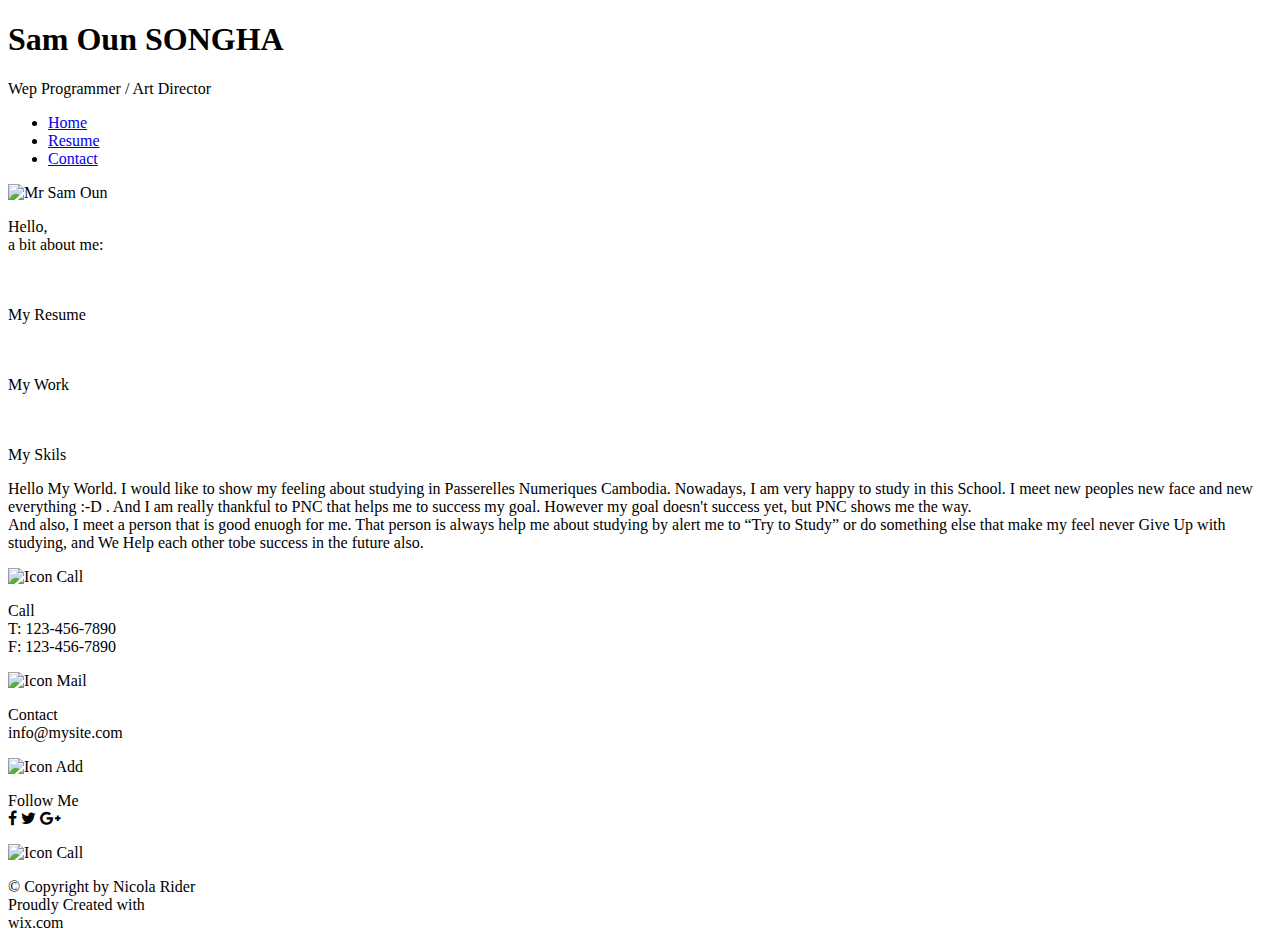
==== index.html @ 5c31a106 "[G1001] Add content on contact page refs G1003" ====
<!DOCTYPE html>
<html lang="en">
<head>
	<meta charset="utf-8">
	<meta name="description" content="">
	<meta name="keywords" content="HTML, CSS, Simple Website, Navigation Bar, Table Footer">
	<meta name="author" content="Sam Oun">
	<title>Home Page</title>
	<!-- style css -->
	<link rel="stylesheet" href="css/style.css">
	<!-- css menu bar -->
	<link rel="stylesheet" type="text/css" href="css/menu.css">
	<!-- font-awesome -->
	<link href="https://maxcdn.bootstrapcdn.com/font-awesome/4.7.0/css/font-awesome.min.css" rel="stylesheet" >
	<!-- google font -->
	<link href='https://fonts.googleapis.com/css?family=Sonsie One' rel='stylesheet'>
	<link href='https://fonts.googleapis.com/css?family=Julee' rel='stylesheet'>
</head>
<body>
	<div class="box container">
		<section class="header">
			<div class="container purple topBotomBordersIn">
				<nav>
					<h1>Sam Oun SONGHA</h1>
					<p>Wep Programmer / Art Director</p>
					<ul>
						<li><a href="#">Home</a></li>
					</li>
					<li><a href="#">Resume</a></li>
				</li>
				<li><a href="page/contact.html">Contact </a>
				</li>
			</ul>
			<div class="clear"></div>
		</nav>
	</div>
</section>
<section class="body">
	<div class="leftsidebar">
		<img src="img/sv.jpg" alt="Mr Sam Oun"/>
	</div>
	<div class="rightsidebar">
		<div class="intro">
			<p><span>Hello,</span> <br>a bit about me:</p>
		</div>
		<div class="circle">
			<p class="left"><br><br>My Resume</p>
			<p class="middle"><br><br>My Work</p>
			<p class="right"><br><br>My Skils</p>
		</div>
		<div class="txt">
			<p>Hello My World. I would like to show my feeling about studying in Passerelles Numeriques Cambodia. Nowadays, I am very happy to study in this School. I meet new peoples new face and new everything :-D . And I am really thankful to PNC that helps me to success my goal. However my goal doesn't success yet, but PNC shows me the way. <br> And also, I meet a person that is good enuogh for me. That person is always help me about studying by alert me to <q>Try to Study</q> or do something else that make my feel never Give Up with studying, and We Help each other tobe success in the future also. </p>
		</div>
		<div class="clear"></div>
	</div>
</section>
		<section class="footer">
			<div class="call cell">
				<img src="img/SP10-website-IVR-phone-icon-transparent-background.png" alt="Icon Call">
				<p><span>Call</span> <br> T: 123-456-7890 <br> F: 123-456-7890</p>
			</div>	
			<div class="contact cell">
				<img src="img/mail-1454731_640.png" alt="Icon Mail">
				<p><span>Contact</span> <br>info@mysite.com</p>
			</div>
			<div class="follow cell">
				<img src="img/add_blue.png" alt="Icon Add">
				<p><span>Follow Me</span> <br>
					<i class="fa fa-facebook fa-1x"></i>
					<i class="fa fa-twitter fa-1x"></i>
					<i class="fa fa-google-plus fa-1x"></i>
						</p>
			</div>
			<div class="copyright cell">
				<img src="img/160_F_167906440_nqNTVh4D4FPy72ANT5NHIft9OrGhQCm3.png" alt="Icon Call">
				<p><span>&copy;</span> Copyright by Nicola Rider <br> Proudly Created with <br> wix.com</p>
			</div>

		</section>
	</div>
</body>
</html>
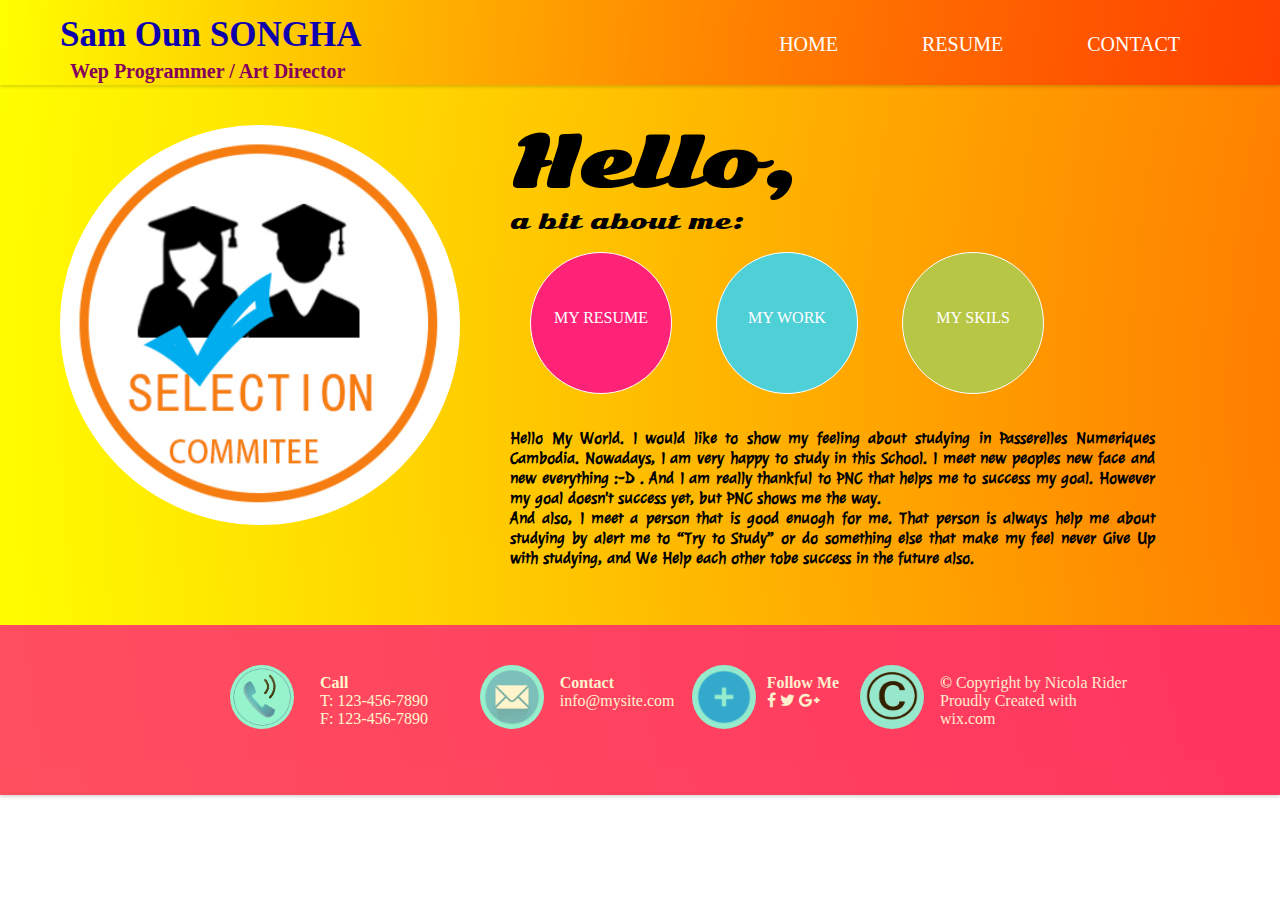
==== commit f77222c3: "[G1004] Change IMG to gruop logo refs G1004" ====
--- a/index.html
+++ b/index.html
@@ -28,7 +28,7 @@
 					</li>
 					<li><a href="#">Resume</a></li>
 				</li>
-				<li><a href="page/contact.html">Contact </a>
+				<li><a href="#">Contact </a>
 				</li>
 			</ul>
 			<div class="clear"></div>
@@ -37,7 +37,7 @@
 </section>
 <section class="body">
 	<div class="leftsidebar">
-		<img src="img/sv.jpg" alt="Mr Sam Oun"/>
+		<img src="img/logo5.jpg" alt="Mr Sam Oun"/>
 	</div>
 	<div class="rightsidebar">
 		<div class="intro">
--- a/css/style.css
+++ b/css/style.css
@@ -0,0 +1,172 @@
+body,html {
+	margin: 0;
+	padding: 0;
+	height: 100%;	
+	font-family: sans-serif;
+}
+/*background gradient animation*/	
+.box{
+	height:auto;
+	width:100%;
+}
+
+.container{
+	position:relative;
+}
+
+.container:after, .container:before{
+	position:absolute;
+	top:0;
+	bottom:0;
+	left:0;
+	right:0;
+	content:"";
+	z-index:-1;
+}
+
+.container:after{
+	background:radial-gradient(circle,red,transparent);
+	background-size:400%;
+	animation:colorSpin 15s linear infinite;
+}
+
+.container:before{
+	background-color:yellow;
+}
+
+@keyframes colorSpin{
+	25%{background-position:0 100%}
+	50%{background-position:100% 100%}
+	75%{background-position:100% 0}
+	100%{filter:hue-rotate(360deg)}
+}
+/*end background animation*/
+
+/*style body*/
+.body{
+	width:100%;
+	height: auto;
+}
+.body .leftsidebar {
+	width:400px;
+	height: 400px;
+	margin: 10px 50px 40px 60px;
+	float: left;
+}
+
+.body .leftsidebar img {
+	width:100%;
+	height: auto;
+	border-radius: 50%;
+
+}
+.body .rightsidebar {
+	margin: 30px 40px 40px 20px;
+	height: auto;
+}
+.body .rightsidebar .intro p {
+	font-family: 'Sonsie One';
+	font-size: 21px;
+}
+.body .rightsidebar .intro p span {
+	font-size: 70px;
+	font-weight: 800;
+}
+p.left {
+	background: #ff2377;
+	color: #fff;
+}
+p.middle {
+	background: #4fd0d6;
+	color: #fff;
+}
+p.right {
+	background: #b8c645;
+	color: #fff;
+}
+
+.body .rightsidebar .circle p {
+	display: inline-block;
+	width:100px;
+	height: 100px;
+	border: 1px solid;
+	border-radius: 50%;
+	padding: 20px;
+	text-align: center;
+	margin: 20px;
+	margin-top:-5px;
+	text-transform: uppercase;
+	font-size:16px;
+}
+.body .rightsidebar .txt {
+	width:93%;
+	margin-top: -3px;
+	height: auto;
+}
+.body .rightsidebar .txt p {
+	text-align: justify;
+	font-family: 'Julee';
+	font-size: 17px;
+	font-weight: 1000;
+}
+	/*end style body */
+
+	/*style footer*/
+.footer {
+	height: 110px;
+	background: #ff2377;
+	padding:30px 50px;
+	opacity: .8;
+}
+.footer .cell {
+	display: table-cell;
+	padding: 10px;
+	width:35%;
+}
+.footer img {
+	background:#7cf8ff;
+	border-radius: 50%;
+	width: 60px;
+	height: 60px;
+	margin-left:20px;
+	padding: 2px;
+}
+/*customize icon*/
+.footer .contact img {
+	margin-left: 10px;
+}
+.footer .follow img {
+	margin-left: -185px;
+}
+.footer .call img {
+	margin-left: 170px;
+}
+.footer .copyright img {
+	margin-left: -360px;
+
+}
+/*customize paragraph*/
+.footer .call p {
+	margin-left: 260px;
+}
+.footer .copyright p {
+	margin-left: -280px;
+
+}
+.footer .contact p {
+	margin-left: 90px;
+}
+.footer .follow p {
+	margin-left: -110px;
+}
+
+.footer p{
+	color:#fff;
+	position: relative;
+	text-align: left;
+	bottom: 75px;
+}
+.footer p span{
+	font-weight: 600;
+}
+/*end footer*/--- a/css/menu.css
+++ b/css/menu.css
@@ -0,0 +1,81 @@
+
+div.container
+{
+    font-family: Raleway;
+    margin: 0 auto;
+    box-sizing: border-box;
+    box-shadow: 0 2px 3px rgba(0,0,0,0.15);
+}
+
+.container nav h1,
+.container nav p{
+    float: left;
+}
+.container nav h1{
+    color:#0e00ad;
+    font:35px Times New Roman;
+    font-weight: 600;
+    margin: -5px 10px 10px 40px;
+    padding:20px;
+}
+.container nav p {
+    position: absolute;
+    top: 40px;
+    left: 70px;
+    font-weight: 600;
+    color:#84005c;
+    font-size: 20px;
+}
+.container nav ul {
+    float: right;
+    margin: 0;
+    padding: 0;
+    margin-right:40px;
+}
+.container nav ul li {
+    display: inline-block;
+    list-style-type: none;
+    padding: 33px 40px 0 0;
+}
+.container nav ul li a {
+    color: #FFF;
+    font-weight: 1000;
+    text-decoration: none;
+    font: 20px Raleway;
+    margin: 0px 10px;
+    padding: 10px 10px;
+    position: relative;
+    z-index: 0;
+    cursor: pointer;
+    text-transform: uppercase; 
+}
+div.topBotomBordersIn a:before, 
+div.topBotomBordersIn a:after {
+    position: absolute;
+    left: 0px;
+    width: 100%;
+    height: 2px;
+    background: #FFF;
+    content: "";
+    opacity: 0;
+    transition: all 0.3s;
+}
+
+div.topBotomBordersIn a:before {
+    top: 0px;
+    transform: translateY(-10px);
+}
+
+div.topBotomBordersIn a:after {
+    bottom: 0px;
+    transform: translateY(10px);
+}
+
+div.topBotomBordersIn a:hover:before, 
+div.topBotomBordersIn a:hover:after {
+    opacity: 1;
+    transform: translateY(0px);
+}
+.clear {
+    clear: both;
+}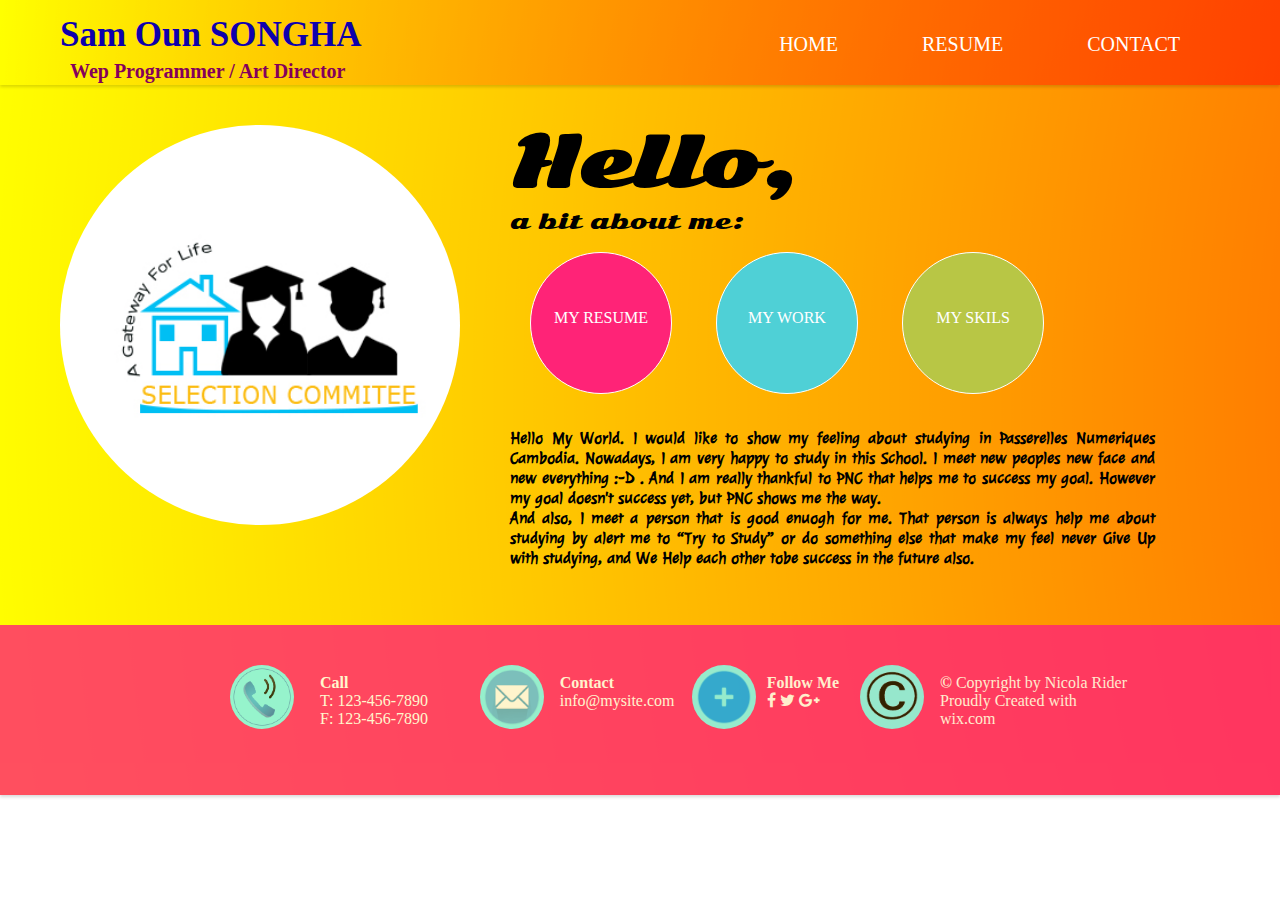
==== commit 8f749b8d: "[master] chang images to group logo refs master" ====
--- a/index.html
+++ b/index.html
@@ -37,7 +37,7 @@
 </section>
 <section class="body">
 	<div class="leftsidebar">
-		<img src="img/logo5.jpg" alt="Mr Sam Oun"/>
+		<img src="img/2.jpg" alt="Mr Sam Oun"/>
 	</div>
 	<div class="rightsidebar">
 		<div class="intro">
